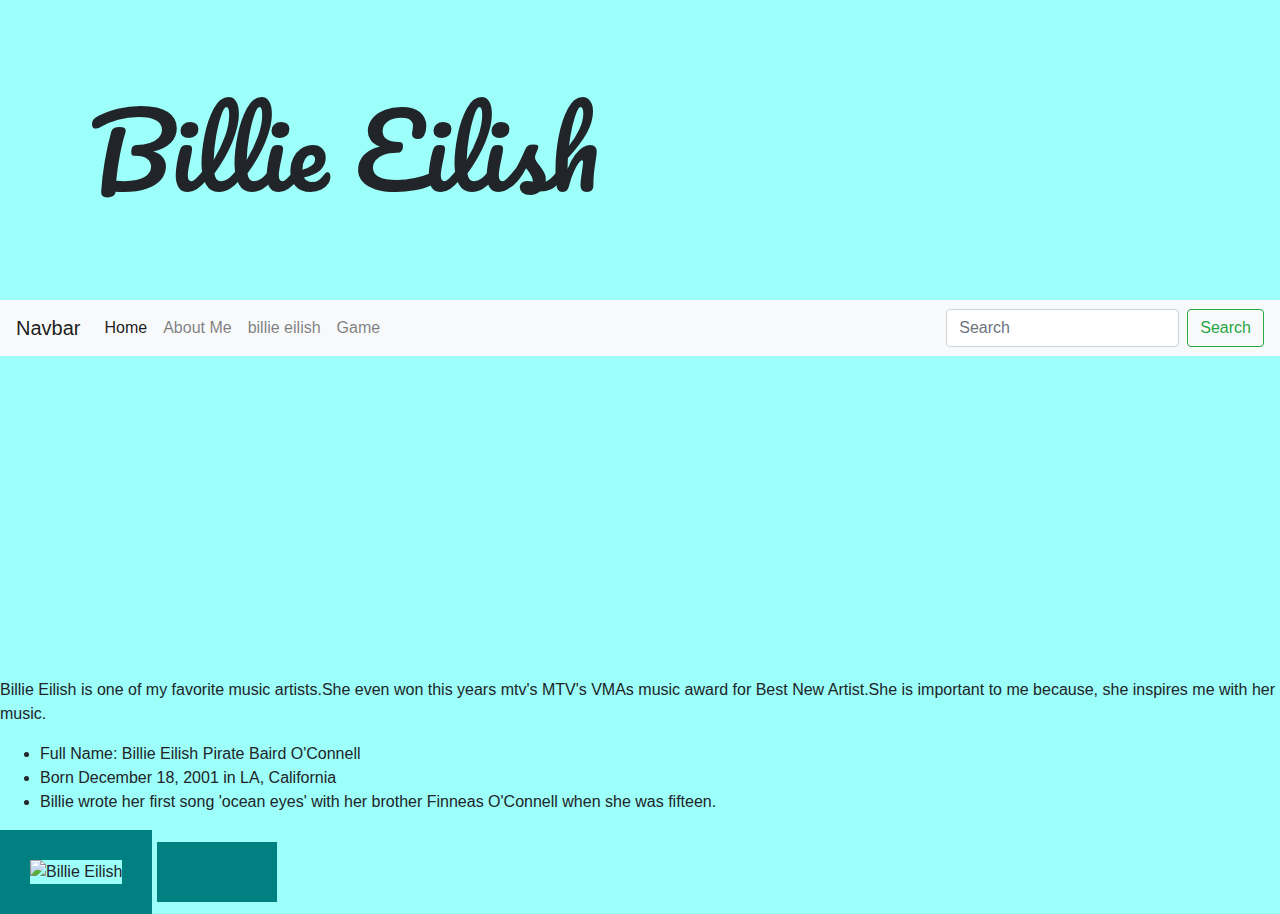
==== fanpage.html @ be41410f "first commit" ====
<!DOCTYPE html>
<html lang="en">
<head>
        <link rel="stylesheet" href="https://stackpath.bootstrapcdn.com/bootstrap/4.3.1/css/bootstrap.min.css" integrity="sha384-ggOyR0iXCbMQv3Xipma34MD+dH/1fQ784/j6cY/iJTQUOhcWr7x9JvoRxT2MZw1T" crossorigin="anonymous">
        <link rel="stylesheet" href="./css/main.css">
    <meta charset="UTF-8">
    <meta name="viewport" content="width, initial-scale=1.0">
    <meta http-equiv="X-UA-Compatible" content="ie=edge">
    <title>Billie Eilish</title>
    <link href="https://fonts.googleapis.com/css?family=Pacifico&display=swap" rel="stylesheet">

</head>
<body>
    <!-- This is a header -->
<Header>
<h1>Billie Eilish</h1>

</Header>

<nav class="navbar navbar-expand-lg navbar-light bg-light">
        <a class="navbar-brand" href="#">Navbar</a>
        <button class="navbar-toggler" type="button" data-toggle="collapse" data-target="#navbarSupportedContent" aria-controls="navbarSupportedContent" aria-expanded="false" aria-label="Toggle navigation">
          <span class="navbar-toggler-icon"></span>
        </button>
      
        <div class="collapse navbar-collapse" id="navbarSupportedContent">
          <ul class="navbar-nav mr-auto">
            <li class="nav-item active">
              <a class="nav-link" href="#">Home <span class="sr-only">(current)</span></a>
            </li>
            <!-- This is the About Me button in the Navigation Bar-->
            <li class="nav-item">
              <a class="nav-link" href="./about.html">About Me</a>
            </li>
            <!--Link to fan page.-->
            <li class="nav-item">
                    <a class="nav-link" href="./fanpage.html">billie eilish</a>
                  </li>
                  <!--Link to game page.-->
            <li class="nav-item">
                    <a class="nav-link" href="./gamepage.html">Game</a>
                  </li>
            
          </ul>
          <form class="form-inline my-2 my-lg-0">
            <input class="form-control mr-sm-2" type="search" placeholder="Search" aria-label="Search">
            <button class="btn btn-outline-success my-2 my-sm-0" type="submit">Search</button>
          </form>
        </div>
      </nav>
<!--<nav>
    <a href="index.html">Home</a>&nbsp; | &nbsp;
    <a href="about.html">About Me</a>&nbsp;| &nbsp;
    <a href=""></a>&nbsp; | &nbsp;
    <a href="gamepage.html">Game</a>&nbsp;| &nbsp;
</nav>-->
<iframe width="560" height="315" src="https://www.youtube.com/embed/HUsIcK1a4B0" frameborder="0" allow="accelerometer; autoplay; encrypted-media; gyroscope; picture-in-picture" allowfullscreen></iframe>
<article>
        <p>
                Billie Eilish is one of my favorite music artists.She even won this years mtv's
            MTV's VMAs music award for Best New Artist.She is important to me because,
            she inspires me with her music.
            <br />
            
        </p>
            <ul>
                <li>
                    Full Name: Billie Eilish Pirate Baird O'Connell
                </li>
                <li>
                    Born December 18, 2001 in LA, California
            
                </li>
                <li>
                    Billie wrote her first song 'ocean eyes' with her brother
                    Finneas O'Connell when she was fifteen.
                </li>
            </ul>
</article>

<!-- These are some images -->
<img src="https://pbs.twimg.com/profile_images/1090339858399166464/8O0dH3QK.jpg" alt="Billie Eilish">
    <img src="https://www.cheatsheet.com/wp-content/uploads/2019/09/Billie-Eilish.jpg" alt=""
    ><img src="https://assets.pukkelpop.be/images/band-detail/0aa8472168a9-billieeilishweb.jpg" alt="">
<!--Billie Eilish -->
</body>
</html>
---- css/main.css ----
img{
max-width: 300px;
border: 30px teal solid;

}

body{
    background-color: rgb(156,255,250);
}

h1{
font-size: 100px;
padding: 40px;
margin: 50px;
}

.container {
    padding-right: 50px;
    padding-left: 50px;
    margin: 100px;
}

h1, h2, h3, h4, h5, h6{
    font-family: 'Pacifico', cursive;
}
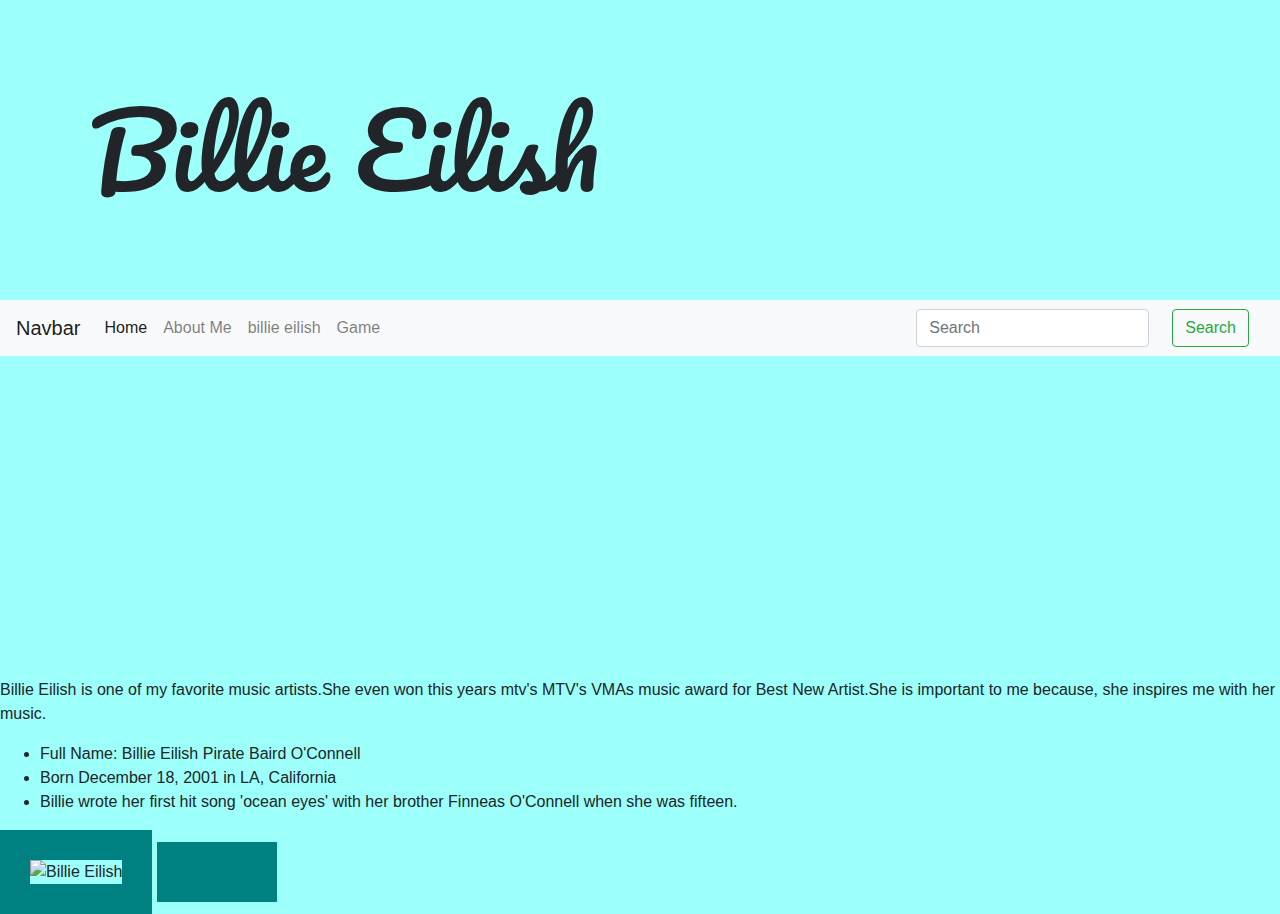
==== commit a77b8e84: "Made TTT game, added styles and content" ====
--- a/fanpage.html
+++ b/fanpage.html
@@ -38,7 +38,7 @@
                   </li>
                   <!--Link to game page.-->
             <li class="nav-item">
-                    <a class="nav-link" href="./gamepage.html">Game</a>
+                    <a class="nav-link" href="./game.html">Game</a>
                   </li>
             
           </ul>
@@ -72,7 +72,7 @@
             
                 </li>
                 <li>
-                    Billie wrote her first song 'ocean eyes' with her brother
+                    Billie wrote her first hit song 'ocean eyes' with her brother
                     Finneas O'Connell when she was fifteen.
                 </li>
             </ul>
--- a/css/main.css
+++ b/css/main.css
@@ -22,4 +22,49 @@
 
 h1, h2, h3, h4, h5, h6{
     font-family: 'Pacifico', cursive;
+}
+
+.display-none {
+    display: none
+}
+
+button:hover {
+    color: #92fff6;
+    background-color: black;
+}
+
+
+nav {
+    margin: 0 auto;
+    text-align: center;
+    padding-top: 20px;
+}
+
+
+a {
+    color: lightskyblue;
+text-decoration: none;
+}
+
+
+.padded {
+    padding: 20px;
+}
+
+
+.display-none {
+    display: none
+}
+
+
+button {
+    padding: 0px 20px;
+    font-size: 18px;
+    background: 
+    border-radius: 1px 100px;
+    border: 2px solid black;
+    cursor: pointer;
+    margin: 15px
+    
+
 }